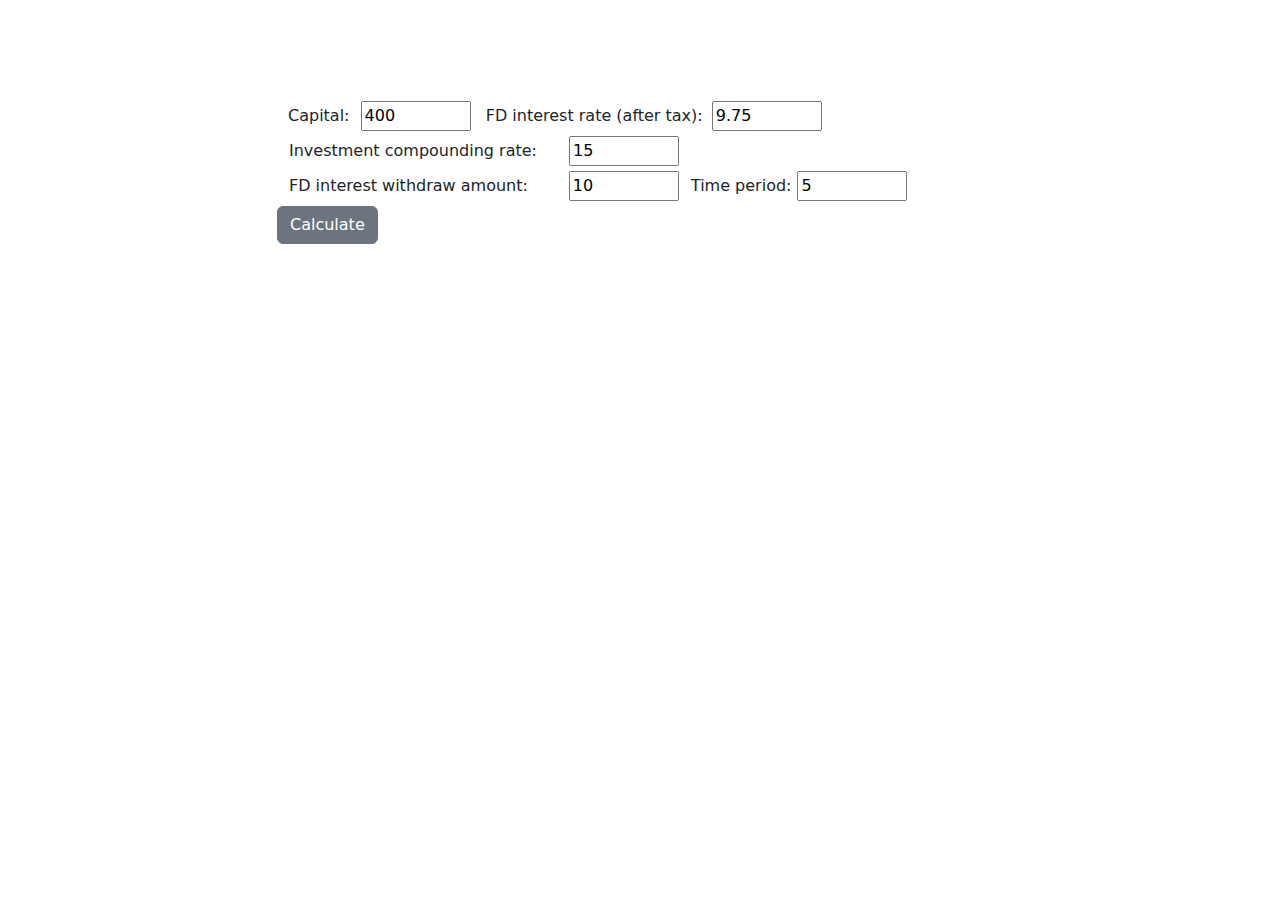
==== Finance/index.html @ f0d8ce69 "first version" ====
<!DOCTYPE html>
<html data-bs-theme="light" lang="en">
  <head>
    <meta charset="utf-8" />
    <meta
      name="viewport"
      content="width=device-width, initial-scale=1.0, shrink-to-fit=no"
    />
    <title>CI projection</title>
    <link rel="stylesheet" href="assets/bootstrap/css/bootstrap.min.css" />
    <link rel="stylesheet" href="index.css" />
    <script src="https://ajax.googleapis.com/ajax/libs/jquery/3.7.1/jquery.min.js"></script>
  </head>

  <body>
    <div id="mainDiv">
      <label class="form-label" style="padding-right: 6px; padding-left: 11px"
        >Capital:
      </label>
      <input id="capitalv" type="text" class="col-sm-2" />
      <label class="form-label" style="padding-right: 9px; padding-left: 10px"
        >FD interest rate (after tax):</label
      ><input id="fdratev" type="text" class="col-sm-2" /><label
        class="form-label"
        style="padding-left: 12px; padding-right: 32px"
        >Investment compounding rate:</label
      ><input id="investmentratev" type="text" class="col-sm-2" /><label
        class="form-label"
        style="padding-left: 12px; padding-right: 41px"
        >FD interest withdraw amount:</label
      ><input id="withdrawalamountv" type="text" class="col-sm-2" /><label
        class="form-label"
        style="padding-right: 6px; padding-left: 12px"
        >Time period:</label
      ><input id="timev" type="text" class="col-sm-2" />
      <button id="getResult" type="button" class="btn btn-secondary">Calculate</button>

      <p id="results"></p>
    </div>
    <script src="assets/bootstrap/js/bootstrap.min.js"></script>
    <script src="capitalProject.js"></script>
  </body>
</html>
---- Finance/index.css ----
#mainDiv {
    padding-left: 0px;
    margin-top: 93px;
    padding-top: 8px;
    padding-right: 0px;
    margin-right: 343px;
    margin-left: 277px;
}
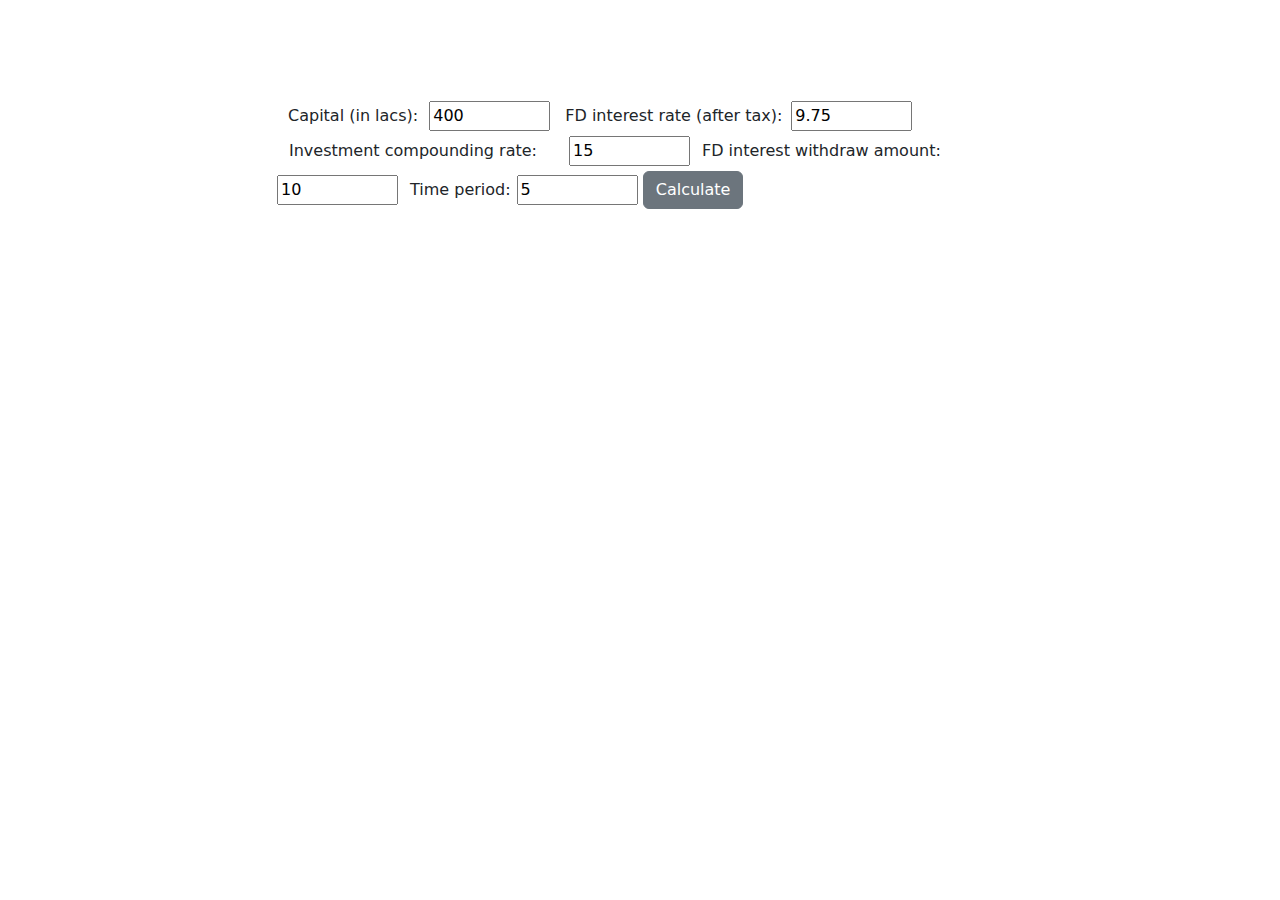
==== commit 4b5fdedc: "changes 1" ====
--- a/Finance/index.html
+++ b/Finance/index.html
@@ -15,7 +15,7 @@
   <body>
     <div id="mainDiv">
       <label class="form-label" style="padding-right: 6px; padding-left: 11px"
-        >Capital:
+        >Capital (in lacs):
       </label>
       <input id="capitalv" type="text" class="col-sm-2" />
       <label class="form-label" style="padding-right: 9px; padding-left: 10px"
--- a/Finance/index.css
+++ b/Finance/index.css
@@ -3,6 +3,6 @@
     margin-top: 93px;
     padding-top: 8px;
     padding-right: 0px;
-    margin-right: 343px;
+    margin-right: 277px;
     margin-left: 277px;
 }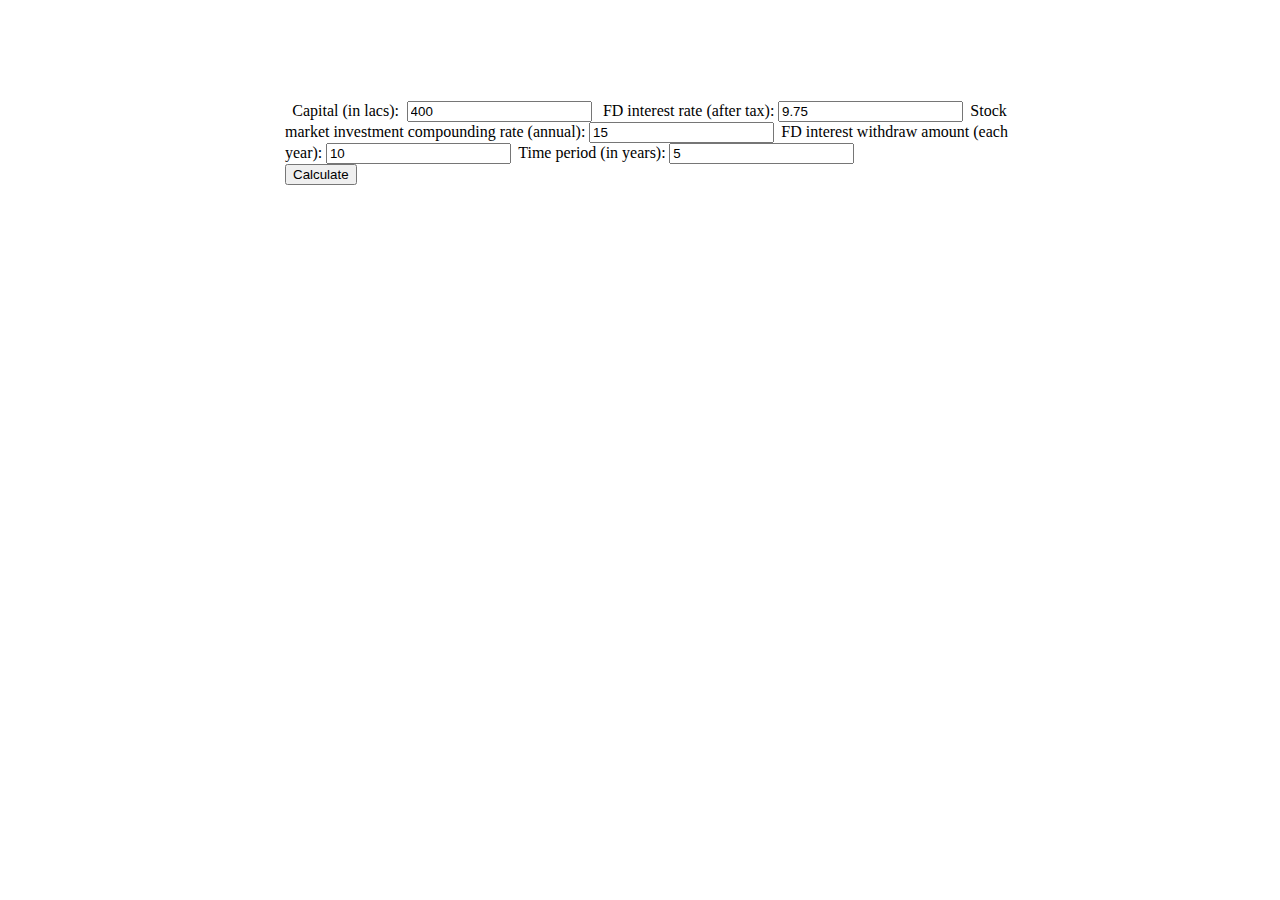
==== commit 15452847: "additions" ====
--- a/Finance/index.html
+++ b/Finance/index.html
@@ -7,37 +7,37 @@
       content="width=device-width, initial-scale=1.0, shrink-to-fit=no"
     />
     <title>CI projection</title>
-    <link rel="stylesheet" href="assets/bootstrap/css/bootstrap.min.css" />
+    <link href="https://cdn.jsdelivr.net/npm/bootstrap@5.3.2/dist/css/bootstrap.min.css" rel="stylesheet" integrity="sha384-T3c6CoIi6uLrA9TneNEoa7RxnatzjcDSCmG1MXxSR1GAsXEV/Dwwykc2MPK8M2HN" crossorigin="anonymous">
     <link rel="stylesheet" href="index.css" />
     <script src="https://ajax.googleapis.com/ajax/libs/jquery/3.7.1/jquery.min.js"></script>
   </head>
 
   <body>
-    <div id="mainDiv">
+    <div id="mainDiv" class="col-xs-2">
       <label class="form-label" style="padding-right: 6px; padding-left: 11px"
         >Capital (in lacs):
       </label>
-      <input id="capitalv" type="text" class="col-sm-2" />
+      <input id="capitalv" type="text" class="col-sm-1" />
       <label class="form-label" style="padding-right: 9px; padding-left: 10px"
         >FD interest rate (after tax):</label
-      ><input id="fdratev" type="text" class="col-sm-2" /><label
+      ><input id="fdratev" type="text" class="col-sm-1" /><label
         class="form-label"
         style="padding-left: 12px; padding-right: 32px"
-        >Investment compounding rate:</label
-      ><input id="investmentratev" type="text" class="col-sm-2" /><label
+        >Stock market investment compounding rate (annual):</label
+      ><input id="investmentratev" type="text" class="col-sm-1" /><label
         class="form-label"
         style="padding-left: 12px; padding-right: 41px"
-        >FD interest withdraw amount:</label
-      ><input id="withdrawalamountv" type="text" class="col-sm-2" /><label
+        >FD interest withdraw amount (each year):</label
+      ><input id="withdrawalamountv" type="text" class="col-sm-1" /><label
         class="form-label"
         style="padding-right: 6px; padding-left: 12px"
-        >Time period:</label
-      ><input id="timev" type="text" class="col-sm-2" />
+        >Time period (in years):</label
+      ><input id="timev" type="text" class="col-sm-1" />
       <button id="getResult" type="button" class="btn btn-secondary">Calculate</button>
 
       <p id="results"></p>
     </div>
-    <script src="assets/bootstrap/js/bootstrap.min.js"></script>
+    <script src="https://cdn.jsdelivr.net/npm/bootstrap@5.3.2/dist/js/bootstrap.bundle.min.js" integrity="sha384-C6RzsynM9kWDrMNeT87bh95OGNyZPhcTNXj1NW7RuBCsyN/o0jlpcV8Qyq46cDfL" crossorigin="anonymous"></script>
     <script src="capitalProject.js"></script>
   </body>
 </html>
--- a/Finance/index.css
+++ b/Finance/index.css
@@ -3,6 +3,16 @@
     margin-top: 93px;
     padding-top: 8px;
     padding-right: 0px;
-    margin-right: 277px;
+    margin-right: 20vw;
     margin-left: 277px;
+}
+
+#getResult{
+    display: block;
+}
+ label{ 
+    padding-left: 1% !important; 
+    padding-right: 0.5% !important;
+    inline-size: 9vw;
+    text-wrap: wrap;
 }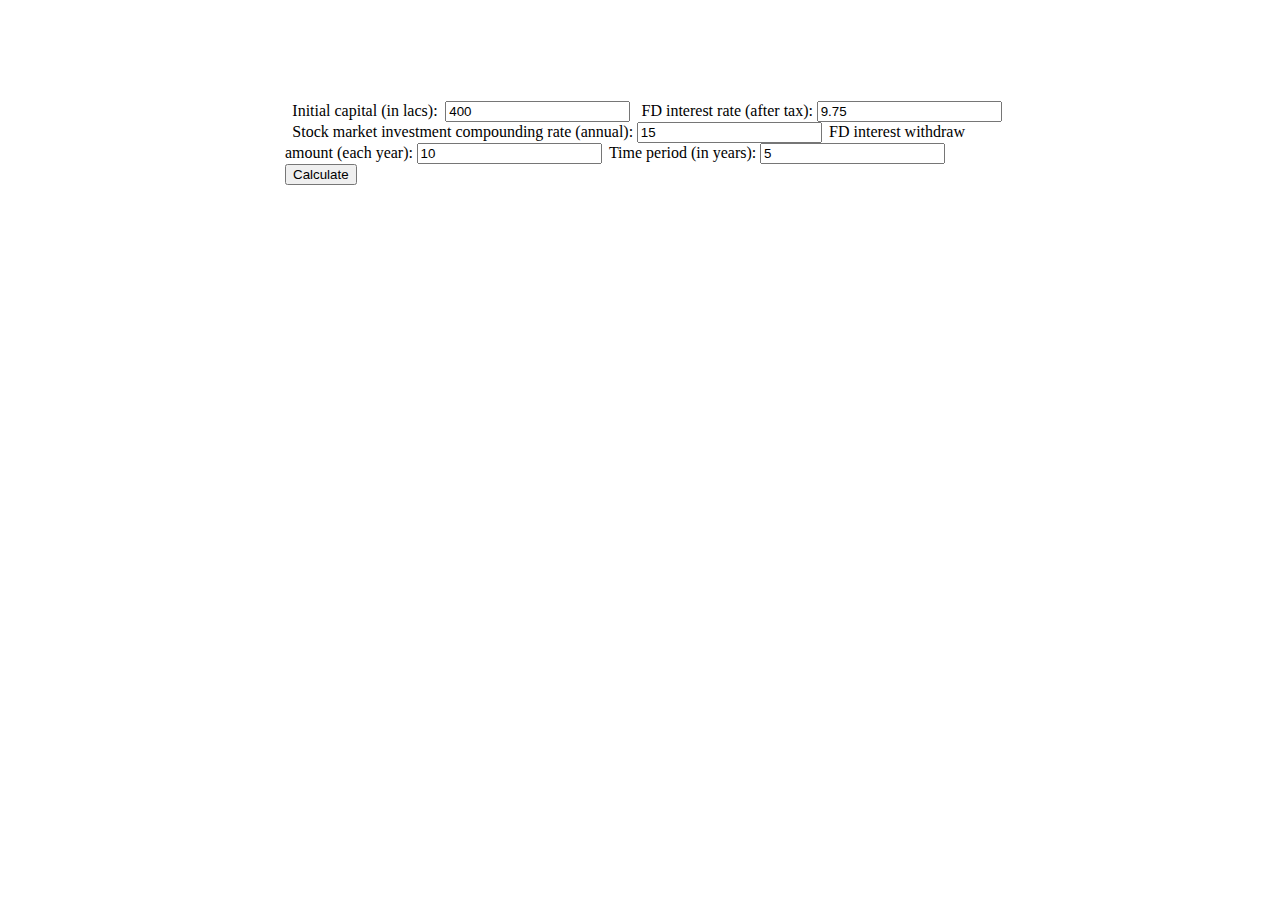
==== commit 5a24f070: "Result description changes" ====
--- a/Finance/index.html
+++ b/Finance/index.html
@@ -15,7 +15,7 @@
   <body>
     <div id="mainDiv" class="col-xs-2">
       <label class="form-label" style="padding-right: 6px; padding-left: 11px"
-        >Capital (in lacs):
+        >Initial capital (in lacs):
       </label>
       <input id="capitalv" type="text" class="col-sm-1" />
       <label class="form-label" style="padding-right: 9px; padding-left: 10px"
